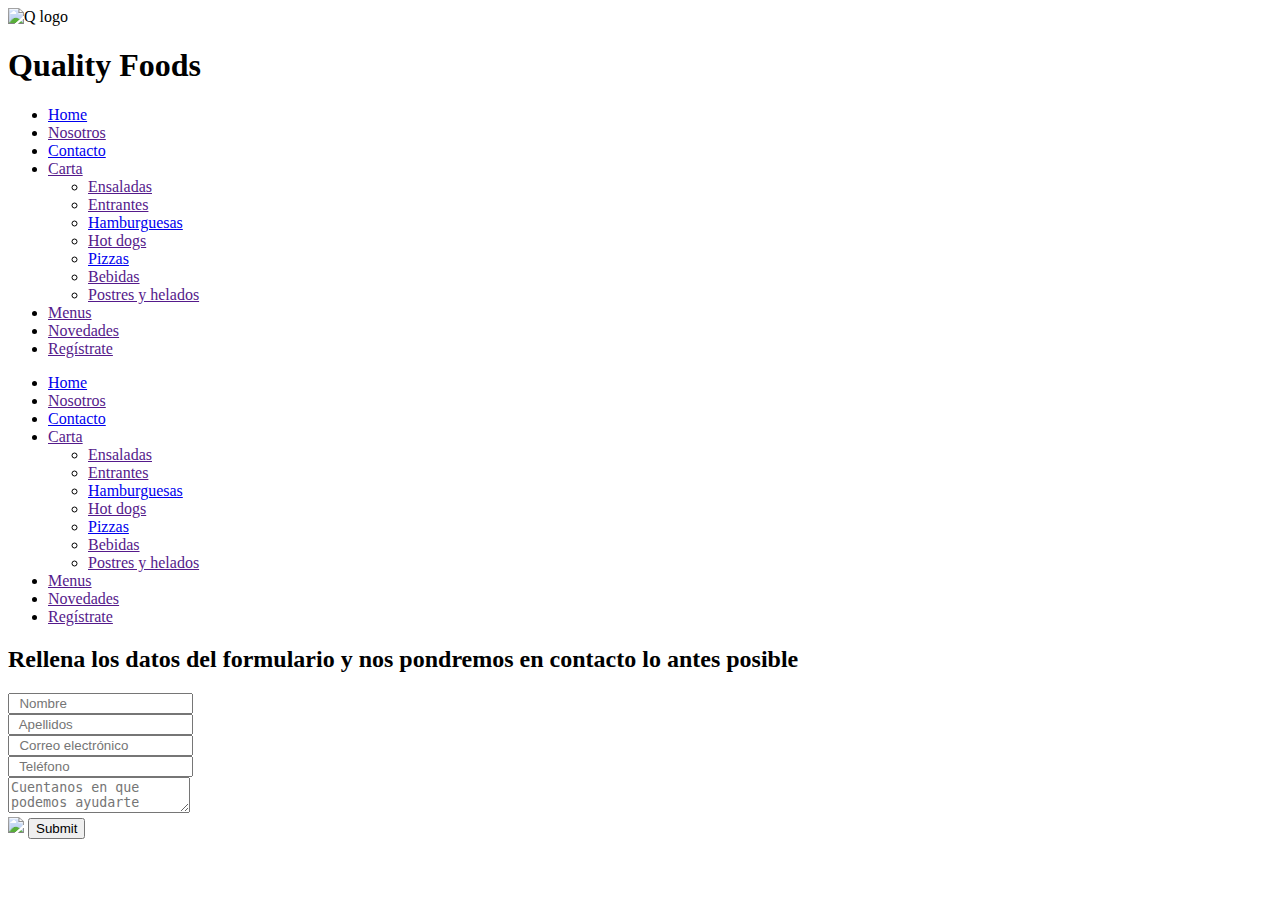
==== html/Contacto.html @ a637f22c "Quitado <script> de <head> y puesto antes del </body>" ====
<!DOCTYPE html>
<html lang="en">
<head>
    <meta charset="UTF-8">
    <meta name="viewport" content="width=device-width, initial-scale=1.0">
    <title>Q Quality Foods</title>
    <link href="../css/style-Contacto.css" rel="stylesheet">
    <meta name="viewport" content="width=device-width, initial-scale=1.0, maximum-scale=1">
</head>

<body>

    <div class="Marca">
    
        <img class="LogotipoEmpresa" src="/img/Logo Q-Color - Cabecera.jpg" alt="Q logo" >
        <div class="NombreEmpresa"><h1>Quality Foods</h1></div>
    
    </div>

    <header>

        <div class="nav">

            <ul class="nav__ul">
                <li class="nav__ul__li"><i class="fa-solid fa-house"></i><a href="/index.html">Home</a></li>
                <li class="nav__ul__li"><i class="fa-solid fa-people-group"></i><a href="">Nosotros</a></li>
                <li class="nav__ul__li"><i class="fa-solid fa-comments"></i><a href="/html/Contacto.html">Contacto</a></li>
                <li class="nav__ul__li"><i class="fa-solid fa-book-open"></i><a href="">Carta</a>
                    <ul class="nav__ul__li__SubmenuCARTA">
                        <li class="nav__ul__li__SubmenuCARTA__li"><i class="fa-solid fa-pepper-hot"></i><a href="">Ensaladas</a></li>
                        <li class="nav__ul__li__SubmenuCARTA__li"><i class="fa-solid fa-bowl-food"></i><a href="">Entrantes</a></li>
                        <li class="nav__ul__li__SubmenuCARTA__li"><i class="fa-solid fa-burger"></i><a href="/html/Hamburguesas.html">Hamburguesas</a></li>
                        <li class="nav__ul__li__SubmenuCARTA__li"><i class="fa-solid fa-hotdog"></i><a href="">Hot dogs</a></li>
                        <li class="nav__ul__li__SubmenuCARTA__li"><i class="fa-solid fa-pizza-slice"></i><a href="/html/Pizzas.html">Pizzas</a></li>
                        <li class="nav__ul__li__SubmenuCARTA__li"><i class="fa-solid fa-glass-water"></i><a href="">Bebidas</a></li>
                        <li class="nav__ul__li__SubmenuCARTA__li"><i class="fa-solid fa-ice-cream"></i><a href="">Postres y helados</a></li>
                    </ul>
                </li>
                <li class="nav__ul__li"><i class="fa-solid fa-box-open"></i><a href="">Menus</a></li>
                <li class="nav__ul__li"><i class="fa-solid fa-bullhorn"></i><a href="">Novedades</a></li>
                <!-- <li class="nav__ul__li"><i class="fa-solid fa-cart-shopping"></i><a href="">Pedidos</a>
                    <ul class="nav__ul__li__SubmenuPEDIDOS">
                        <li class="nav__ul__li__SubmenuPEDIDOS__li"><i class="fa-solid fa-truck-fast"></i><a href="">Domicilio</a></li>
                        <li class="nav__ul__li__SubmenuPEDIDOS__li"><i class="fa-solid fa-store"></i><a href="">Recoger</a></li>
                        <li class="nav__ul__li__SubmenuPEDIDOS__li"><i class="fa-solid fa-magnifying-glass"></i><a href="">Seguimiento</a></li>
                    </ul>
                </li>    -->
                <li class="nav__ul__li"><i class="fa-solid fa-user"></i><a href="">Regístrate</a></li>
            </ul>

            <!--*******************************************      Responsive       **********************************************************************************************-->
            <ul class="resp-nav__ul">

                <div class="resp-nav-button-container">
                    <div class="resp-nav-button"><i class="fa-solid fa-bars"></i></div>
                </div>

                <div class="resp-nav__ul__li-container">
                    <li class="resp-nav__ul__li"><i class="fa-solid fa-house"></i><a href="/index.html">Home</a></li>
                    <li class="resp-nav__ul__li"><i class="fa-solid fa-people-group"></i><a href="">Nosotros</a></li>
                    <li class="resp-nav__ul__li"><i class="fa-solid fa-comments"></i><a href="/html/Contacto.html">Contacto</a></li>
                    <li class="Carta"><i class="fa-solid fa-book-open"></i><a href="">Carta</a>
                        <ul class="resp-nav__ul__li__SubmenuCARTA">
                            <li class="resp-nav__ul__li__SubmenuCARTA__li"><i class="fa-solid fa-pepper-hot"></i><a href="">Ensaladas</a></li>
                            <li class="resp-nav__ul__li__SubmenuCARTA__li"><i class="fa-solid fa-bowl-food"></i><a href="">Entrantes</a></li>
                            <li class="resp-nav__ul__li__SubmenuCARTA__li"><i class="fa-solid fa-burger"></i><a href="/html/Hamburguesas.html">Hamburguesas</a></li>
                            <li class="resp-nav__ul__li__SubmenuCARTA__li"><i class="fa-solid fa-hotdog"></i><a href="">Hot dogs</a></li>
                            <li class="resp-nav__ul__li__SubmenuCARTA__li"><i class="fa-solid fa-pizza-slice"></i><a href="/html/Pizzas.html">Pizzas</a></li>
                            <li class="resp-nav__ul__li__SubmenuCARTA__li"><i class="fa-solid fa-glass-water"></i><a href="">Bebidas</a></li>
                            <li class="resp-nav__ul__li__SubmenuCARTA__li"><i class="fa-solid fa-ice-cream"></i><a href="">Postres y helados</a></li>
                        </ul>
                    </li>
                    <li class="resp-nav__ul__li"><i class="fa-solid fa-box-open"></i><a href="">Menus</a></li>
                    <li class="resp-nav__ul__li"><i class="fa-solid fa-bullhorn"></i><a href="">Novedades</a></li>
                    <!-- <li class="Pedidos"><i class="fa-solid fa-cart-shopping"></i><a href="">Pedidos</a>
                        <ul class="resp-nav__ul__li__SubmenuPEDIDOS">
                            <li class="resp-nav__ul__li__SubmenuPEDIDOS__li"><i class="fa-solid fa-truck-fast"></i><a href="">Domicilio</a></li>
                            <li class="resp-nav__ul__li__SubmenuPEDIDOS__li"><i class="fa-solid fa-store"></i><a href="">Recoger</a></li>
                            <li class="resp-nav__ul__li__SubmenuPEDIDOS__li"><i class="fa-solid fa-magnifying-glass"></i><a href="">Seguimiento</a></li>
                        </ul>
                    </li>    -->
                    <li class="resp-nav__ul__li"><i class="fa-solid fa-user"></i><a href="">Regístrate</a></li>
                </div>

            </ul>

        </div>

    </header>

    <div class="Aviso"><h2>Rellena los datos del formulario y nos pondremos en contacto lo antes posible</h2></div>

    <div class="flex-container">

        <form class="formulario">

            <div class="form__section">
                <input type="text" name="Name" class="form__input" placeholder="  Nombre">
            </div>

            <div class="form__section">
                <input type="text" name="Firstname" class="form__input" placeholder="  Apellidos">
            </div>

            <div class="form__section">
                <input type="email" name="E-Mail" class="form__input" placeholder="  Correo electrónico">
            </div>

            <div class="form__section">
                <input type="number" name="Phone" class="form__input" placeholder="  Teléfono">
            </div>

            <div class="form__section">
                <textarea class="form__textarea" placeholder="Cuentanos en que podemos ayudarte"></textarea>
            </div>

        </form>

        <div class="form-img">
            <img src="/img/Sobre.png">
            <input type="submit" class="form__send" href="mailto:mibayona.val@gmail.com">
        </div>

    </div>

    <script src="https://kit.fontawesome.com/f9ea8365ba.js" crossorigin="anonymous"></script>

</body>

</html>
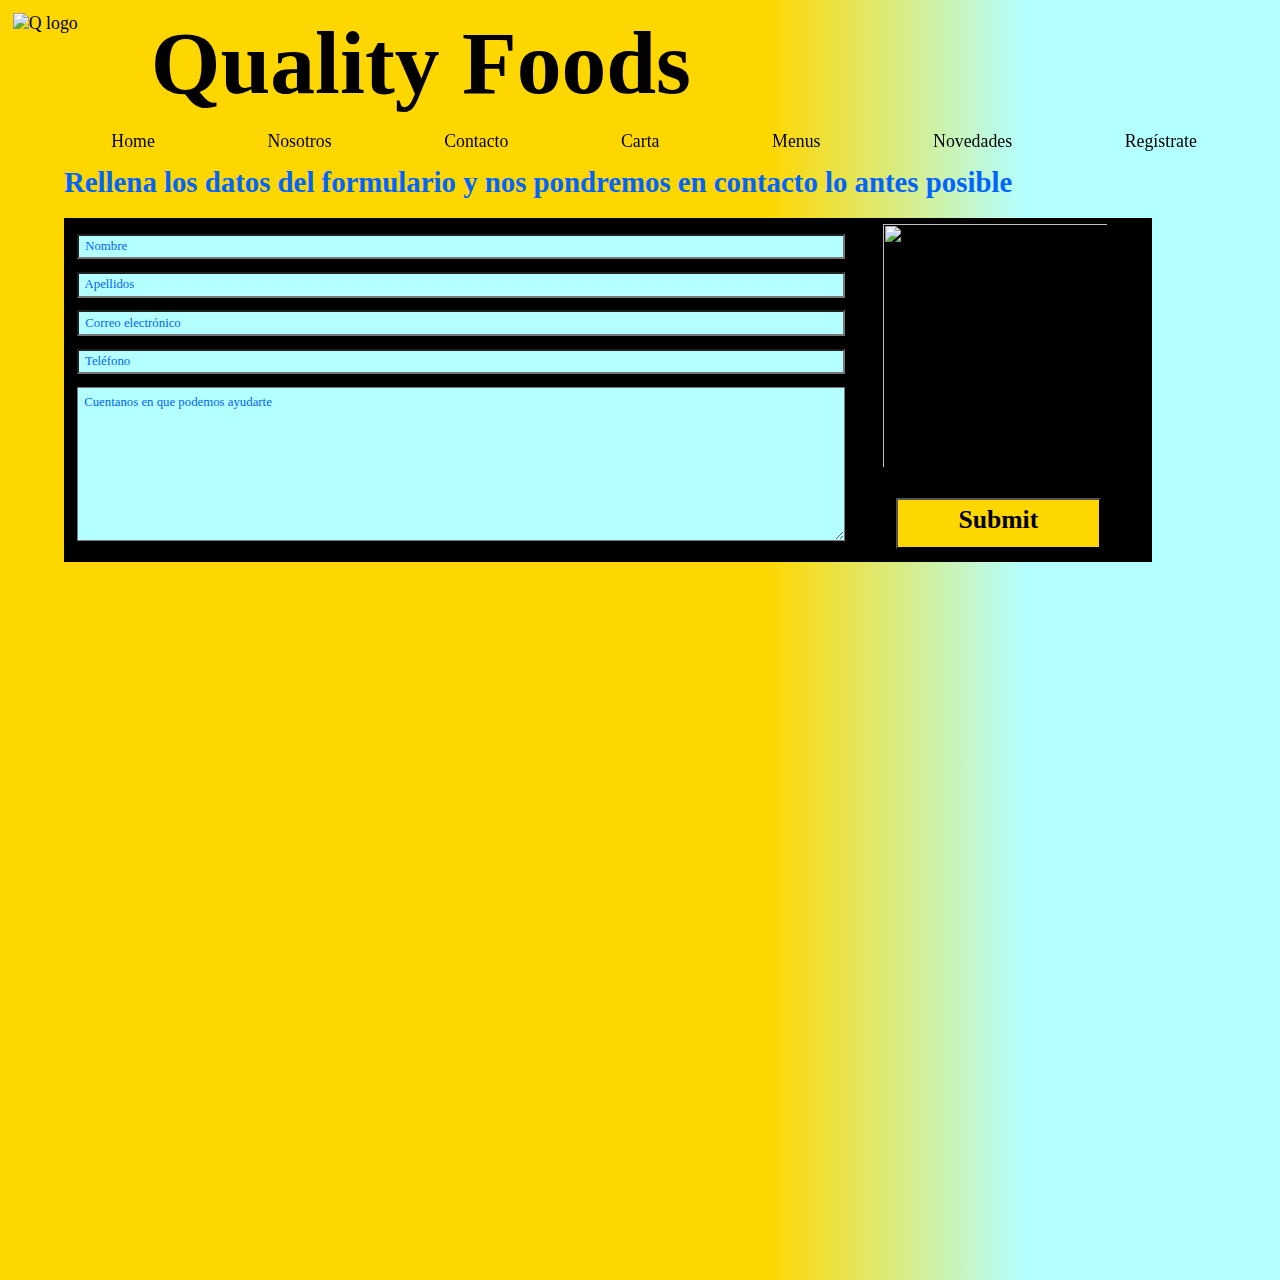
==== commit 2a589ed7: "Pequeños detalles" ====
--- a/html/Contacto.html
+++ b/html/Contacto.html
@@ -6,32 +6,35 @@
     <title>Q Quality Foods</title>
     <link href="../css/style-Contacto.css" rel="stylesheet">
     <meta name="viewport" content="width=device-width, initial-scale=1.0, maximum-scale=1">
+    <script src="https://kit.fontawesome.com/f9ea8365ba.js" crossorigin="anonymous"></script>
 </head>
 
 <body>
 
-    <div class="Marca">
-    
-        <img class="LogotipoEmpresa" src="/img/Logo Q-Color - Cabecera.jpg" alt="Q logo" >
-        <div class="NombreEmpresa"><h1>Quality Foods</h1></div>
-    
-    </div>
-
     <header>
 
-        <div class="nav">
+        <div class="Marca">
+        
+            <img class="LogotipoEmpresa" src="../img/Logo Q-Color - Cabecera.jpg" alt="Q logo" >
+            <div class="NombreEmpresa"><h1>Quality Foods</h1></div>
+        
+        </div>
+
+        <div class="BarraMenu">
+
+        <nav class="nav">
 
             <ul class="nav__ul">
-                <li class="nav__ul__li"><i class="fa-solid fa-house"></i><a href="/index.html">Home</a></li>
+                <li class="nav__ul__li"><i class="fa-solid fa-house"></i><a href="../index.html">Home</a></li>
                 <li class="nav__ul__li"><i class="fa-solid fa-people-group"></i><a href="">Nosotros</a></li>
-                <li class="nav__ul__li"><i class="fa-solid fa-comments"></i><a href="/html/Contacto.html">Contacto</a></li>
+                <li class="nav__ul__li"><i class="fa-solid fa-comments"></i><a href="./Contacto.html">Contacto</a></li>
                 <li class="nav__ul__li"><i class="fa-solid fa-book-open"></i><a href="">Carta</a>
                     <ul class="nav__ul__li__SubmenuCARTA">
                         <li class="nav__ul__li__SubmenuCARTA__li"><i class="fa-solid fa-pepper-hot"></i><a href="">Ensaladas</a></li>
                         <li class="nav__ul__li__SubmenuCARTA__li"><i class="fa-solid fa-bowl-food"></i><a href="">Entrantes</a></li>
-                        <li class="nav__ul__li__SubmenuCARTA__li"><i class="fa-solid fa-burger"></i><a href="/html/Hamburguesas.html">Hamburguesas</a></li>
+                        <li class="nav__ul__li__SubmenuCARTA__li"><i class="fa-solid fa-burger"></i><a href="./Hamburguesas.html">Hamburguesas</a></li>
                         <li class="nav__ul__li__SubmenuCARTA__li"><i class="fa-solid fa-hotdog"></i><a href="">Hot dogs</a></li>
-                        <li class="nav__ul__li__SubmenuCARTA__li"><i class="fa-solid fa-pizza-slice"></i><a href="/html/Pizzas.html">Pizzas</a></li>
+                        <li class="nav__ul__li__SubmenuCARTA__li"><i class="fa-solid fa-pizza-slice"></i><a href="./Pizzas.html">Pizzas</a></li>
                         <li class="nav__ul__li__SubmenuCARTA__li"><i class="fa-solid fa-glass-water"></i><a href="">Bebidas</a></li>
                         <li class="nav__ul__li__SubmenuCARTA__li"><i class="fa-solid fa-ice-cream"></i><a href="">Postres y helados</a></li>
                     </ul>
@@ -56,16 +59,16 @@
                 </div>
 
                 <div class="resp-nav__ul__li-container">
-                    <li class="resp-nav__ul__li"><i class="fa-solid fa-house"></i><a href="/index.html">Home</a></li>
+                    <li class="resp-nav__ul__li"><i class="fa-solid fa-house"></i><a href="../index.html">Home</a></li>
                     <li class="resp-nav__ul__li"><i class="fa-solid fa-people-group"></i><a href="">Nosotros</a></li>
-                    <li class="resp-nav__ul__li"><i class="fa-solid fa-comments"></i><a href="/html/Contacto.html">Contacto</a></li>
+                    <li class="resp-nav__ul__li"><i class="fa-solid fa-comments"></i><a href="./Contacto.html">Contacto</a></li>
                     <li class="Carta"><i class="fa-solid fa-book-open"></i><a href="">Carta</a>
                         <ul class="resp-nav__ul__li__SubmenuCARTA">
                             <li class="resp-nav__ul__li__SubmenuCARTA__li"><i class="fa-solid fa-pepper-hot"></i><a href="">Ensaladas</a></li>
                             <li class="resp-nav__ul__li__SubmenuCARTA__li"><i class="fa-solid fa-bowl-food"></i><a href="">Entrantes</a></li>
-                            <li class="resp-nav__ul__li__SubmenuCARTA__li"><i class="fa-solid fa-burger"></i><a href="/html/Hamburguesas.html">Hamburguesas</a></li>
+                            <li class="resp-nav__ul__li__SubmenuCARTA__li"><i class="fa-solid fa-burger"></i><a href="./Hamburguesas.html">Hamburguesas</a></li>
                             <li class="resp-nav__ul__li__SubmenuCARTA__li"><i class="fa-solid fa-hotdog"></i><a href="">Hot dogs</a></li>
-                            <li class="resp-nav__ul__li__SubmenuCARTA__li"><i class="fa-solid fa-pizza-slice"></i><a href="/html/Pizzas.html">Pizzas</a></li>
+                            <li class="resp-nav__ul__li__SubmenuCARTA__li"><i class="fa-solid fa-pizza-slice"></i><a href="./Pizzas.html">Pizzas</a></li>
                             <li class="resp-nav__ul__li__SubmenuCARTA__li"><i class="fa-solid fa-glass-water"></i><a href="">Bebidas</a></li>
                             <li class="resp-nav__ul__li__SubmenuCARTA__li"><i class="fa-solid fa-ice-cream"></i><a href="">Postres y helados</a></li>
                         </ul>
@@ -84,46 +87,50 @@
 
             </ul>
 
+        </nav>
+
         </div>
 
     </header>
 
-    <div class="Aviso"><h2>Rellena los datos del formulario y nos pondremos en contacto lo antes posible</h2></div>
+    <div class="Contacto">
 
-    <div class="flex-container">
+        <div class="Aviso"><h2>Rellena los datos del formulario y nos pondremos en contacto lo antes posible</h2></div>
 
-        <form class="formulario">
+        <div class="flex-container">
 
-            <div class="form__section">
-                <input type="text" name="Name" class="form__input" placeholder="  Nombre">
+            <form class="formulario">
+
+                <div class="form__section">
+                    <input type="text" name="Name" class="form__input" placeholder="  Nombre">
+                </div>
+
+                <div class="form__section">
+                    <input type="text" name="Firstname" class="form__input" placeholder="  Apellidos">
+                </div>
+
+                <div class="form__section">
+                    <input type="email" name="E-Mail" class="form__input" placeholder="  Correo electrónico">
+                </div>
+
+                <div class="form__section">
+                    <input type="number" name="Phone" class="form__input" placeholder="  Teléfono">
+                </div>
+
+                <div class="form__section">
+                    <textarea class="form__textarea" placeholder="Cuentanos en que podemos ayudarte"></textarea>
+                </div>
+
+            </form>
+
+            <div class="form-img">
+                <img src="../img/Sobre.png">
+                <input type="submit" class="form__send" href="mailto:mibayona.val@gmail.com">
             </div>
 
-            <div class="form__section">
-                <input type="text" name="Firstname" class="form__input" placeholder="  Apellidos">
-            </div>
-
-            <div class="form__section">
-                <input type="email" name="E-Mail" class="form__input" placeholder="  Correo electrónico">
-            </div>
-
-            <div class="form__section">
-                <input type="number" name="Phone" class="form__input" placeholder="  Teléfono">
-            </div>
-
-            <div class="form__section">
-                <textarea class="form__textarea" placeholder="Cuentanos en que podemos ayudarte"></textarea>
-            </div>
-
-        </form>
-
-        <div class="form-img">
-            <img src="/img/Sobre.png">
-            <input type="submit" class="form__send" href="mailto:mibayona.val@gmail.com">
         </div>
 
-    </div>
-
-    <script src="https://kit.fontawesome.com/f9ea8365ba.js" crossorigin="anonymous"></script>
+</div>
 
 </body>
 
--- a/css/style-Contacto.css
+++ b/css/style-Contacto.css
@@ -0,0 +1,489 @@
+*{
+    margin: 0;
+    padding: 0;
+    box-sizing: border-box;
+}
+
+html{
+    font-size: calc(5px + 1vw);
+}
+
+body {
+    min-height: 100vh;
+    min-width: 100vw;
+    margin: 0vw auto;
+    background-image: linear-gradient(to right, rgb(255, 215, 0) ,rgb(255, 215, 0),rgb(255, 215, 0),rgb(255, 215, 0)  ,rgb(180, 255, 255),rgb(180, 255, 255));
+    overflow: hidden;
+}
+
+.header{
+    position: fixed;
+    z-index: 1000;
+}
+
+.Marca {
+    display: flex;
+    width: 100vw;
+    background-image: linear-gradient(to right, rgb(255, 215, 0) ,rgb(255, 215, 0),rgb(255, 215, 0),rgb(255, 215, 0)  ,rgb(180, 255, 255),rgb(180, 255, 255));
+    margin: 0vw;
+    margin-bottom: 2vw;
+    position: fixed;
+}
+
+.LogotipoEmpresa {
+    width: calc(10px + 9vw);
+    height: calc(10px + 9vw);
+    padding-top: 1vw;
+    padding-left: 1vw;
+}
+
+.NombreEmpresa {
+    font-family: 'Permanent Marker', cursive;
+    font-size: 3.5vw;
+    align-self: center;
+    margin-left: 2vw; 
+}
+
+/* *******************************************************************   Navegacion   ************************************************************** */
+
+.BarraMenu{
+    position: fixed;
+    z-index: 100;
+    padding-top: 10vw;
+}
+
+
+.nav{
+    width: 100vw;
+    height: 3vw;
+}
+
+.nav__ul{
+    width: 100vw;
+    font-family: 'Bangers', cursive;
+    justify-content: space-evenly;
+    background-image: linear-gradient(to right, rgb(255, 215, 0) ,rgb(255, 215, 0),rgb(255, 215, 0),rgb(255, 215, 0)  ,rgb(180, 255, 255),rgb(180, 255, 255));
+    height: 2vw;
+    list-style: none;
+    display: flex;
+    text-align: left;
+    line-height: 2vw;
+}
+
+.nav__ul__li{
+    position: relative;
+    margin-left: 2vw;
+}
+
+.nav__ul__li i{
+    position: relative;
+    text-align: right;
+    margin-right: 0.2vw;
+    box-sizing: border-box;
+}
+
+.nav__ul__li > a{
+    position: relative;
+    display: inline-block;
+    padding: 0.1vw;
+    color: black;
+    text-decoration: none;
+}
+
+.nav__ul__li a:hover{
+    background-color: rgb(0, 100, 255);
+    color: rgb(255, 215, 0);
+    transition: all 0.3s;
+}
+
+.nav__ul__li:hover .nav__ul__li__SubmenuCARTA{
+    visibility: visible;
+    opacity: 1;
+    list-style: none;
+    text-decoration: none;
+    cursor: pointer;
+    margin-top: 0vw;
+    margin-left: 1vw;
+}
+
+/* .nav__ul__li:hover .nav__ul__li__SubmenuPEDIDOS{
+    visibility: visible;
+    opacity: 1;
+    list-style: none;
+    text-decoration: none;
+    cursor: pointer;
+} */
+
+/* ******************************************************************   SubmenuCarta   ************************************************************* */
+
+.nav__ul__li__SubmenuCARTA{
+    position: absolute;
+    color: rgb(0, 0, 0);
+    margin-top: 1.5vw;
+    list-style: none;
+    text-decoration: none;
+    visibility: hidden;
+    opacity: 0;
+    transition: opacity 1s;
+}
+
+.nav__ul__li__SubmenuCARTA__li{
+    display: block;
+    position: relative;
+    width: 14vw;
+    margin-right: calc(0.2vw + 5px);
+    background-image: linear-gradient(to right, rgb(255, 215, 0),rgba(255, 215, 0, 0.2) , rgba(150, 255, 255, 0.9), rgba(150, 255, 255, 0.8), rgba(150, 255, 255, 0.7) ,rgba(150, 255, 255, 0.6),rgba(150, 255, 255, 0.4),rgba(150, 255, 255, 0.2),rgb(255, 215, 0));
+    color: rgb(0, 0, 0);
+    list-style: none;
+    text-decoration: none;
+}
+
+.nav__ul__li__SubmenuCARTA__li > i{
+    text-align: center;
+    width: 1vw;
+    padding: 0.2vw;
+    margin-left: 0.2vw;
+    list-style: none;
+    text-decoration: none;
+}
+
+.nav__ul__li__SubmenuCARTA__li > a{
+    font-size: calc(3px + 1vw);
+    color: rgb(0, 0, 0);
+    text-align: center;
+    margin-left: 1.5vw;
+    list-style: none;
+    text-decoration: none;
+}
+
+/* *****************************************************************   SubmenuPedidos   ************************************************************* */
+
+/* .nav__ul__li__SubmenuPEDIDOS{
+    position: absolute;
+    color: rgb(0, 0, 0);
+    margin-top: 1.5vw;
+    list-style: none;
+    text-decoration: none;
+    visibility: hidden;
+    opacity: 0;
+    transition: opacity 1s;
+}
+
+.nav__ul__li__SubmenuPEDIDOS__li{
+    display: block;
+    position: relative;
+    width: 11vw;
+    margin-right: 0.5vw;
+    background-image: linear-gradient(to right,rgba(255, 215, 0, 0.1), rgb(150, 255, 255),rgba(255, 215, 0, 0.8) ,rgba(255, 215, 0, 0.6) ,rgba(255, 215, 0, 0.4) ,rgba(255, 215, 0, 0.2),rgba(255, 215, 0, 0.1),rgba(255, 215, 0, 0));      
+    color: rgb(0, 0, 0);
+    list-style: none;
+    text-decoration: none;
+}
+
+.nav__ul__li__SubmenuPEDIDOS__li > i{
+    text-align: center;
+    width: 1vw;
+    padding: 0.2vw;
+    margin-left: 0.2vw;
+    list-style: none;
+    text-decoration: none;
+}
+
+.nav__ul__li__SubmenuPEDIDOS__li > a{
+    font-size: calc(3px + 1vw);
+    text-align: center;
+    margin-left: 1.5vw;
+    list-style: none;
+    text-decoration: none;
+    color: rgb(0, 0, 0);
+} */
+
+/* ****************************************************************   NavegaciónLateral   *********************************************************** */
+
+.resp-nav__ul{
+    display: none;
+}
+
+.resp-nav__ul__li-container{
+    display: block;
+    position: absolute; 
+    margin-top: 0vw;
+    float: left;
+}
+
+.resp-nav__ul__li-container li{
+    display: block;
+    position: relative;
+    font-size: calc(3px + 3vw);
+}
+
+.resp-nav__ul__li-container li i{
+    display: inline-block;
+    position: relative;
+    box-sizing: border-box;
+    font-size: 3vw;
+    text-align: right;
+    margin-left: 1vw;
+    margin-right: 1vw;
+    padding: 1vw;
+    width: 4vw;
+}    
+
+.resp-nav__ul__li-container li a{
+    display: inline-block;
+    position: relative;
+    font-size: 3vw;
+    text-align: left;
+    margin-left: 1.5vw;
+    list-style: none;
+    text-decoration: none;
+    width: 15vw;
+} 
+
+.resp-nav__ul__li__SubmenuCARTA{
+    display: flex;
+    float: left;
+    position: static;
+    width: 40vw;
+    box-sizing: content-box;
+}
+
+/* #resp-nav__ul__li__SubmenuPEDIDOS{
+    display: flex;
+    float: left;
+    position: static;
+    width: 12vw;
+    box-sizing: content-box;
+} */
+
+.resp-nav__ul__li__SubmenuCARTA__li{
+    display: flex;
+    flex-direction: column;
+    float: left;
+    position: static;
+    text-align: left;
+    margin-right: 1vw;
+} 
+
+/* .resp-nav__ul__li__SubmenuPEDIDO__li{
+    display: flex;
+    flex-direction: column;
+    float: left;
+    position: static;
+    text-align: left;
+    margin-right: 1vw;
+} */
+
+/* ****************************************************************   ResponsiveDesing   ************************************************************ */
+
+@media screen and (max-width: 500px) {
+    .nav__ul {
+        display: none;
+    }
+    .navigation{
+        height: 5vw;
+        width: 100vw;
+    }
+    .resp-nav__ul {
+        display: block;
+        position: absolute;
+        width: 100vw;
+        height: 5vw;
+        margin-left: 1vw;
+    }
+
+    .resp-nav-button-container{
+        position:  relative;
+        width: 100vw;
+        font-size: 5vw;
+        margin-left: 2vw;
+        margin-bottom: 0vw;
+    }
+
+    .resp-nav-button i{
+        padding: 5vw, 10vw;
+        text-align: left;
+        margin-left: 1vw;
+    }
+
+    .resp-nav__ul__li-container{
+        display: none;
+    }
+
+    .resp-nav__ul__li__SubmenuCARTA{
+        display: none;
+    }
+
+    /* .resp-nav__ul__li__SubmenuPEDIDOS{
+        display: none;
+    } */
+}   
+
+/* ****************************************************************   AlPasarPorEncima   ************************************************************ */
+
+.resp-nav__ul:hover .resp-nav__ul__li-container {
+    flex-direction: column;
+    position: relative;
+    display: flex;
+    list-style: none;
+    text-decoration: none;
+    margin-left: 1vw;
+}
+
+.resp-nav__ul:hover .resp-nav__ul__li__SubmenuCARTA{
+    display: none;
+}
+
+/* .resp-nav__ul:hover .resp-nav__ul__li__SubmenuPEDIDOS{
+    display: none;
+} */
+
+.resp-nav__ul:hover .Carta:hover .resp-nav__ul__li__SubmenuCARTA{
+    display: inline-flex;
+    flex-direction: column;
+    position: absolute;
+    float: left;
+    text-align: left;
+    list-style: none;
+    text-decoration: none;
+}
+
+/* .resp-nav__ul:hover .Pedidos:hover .resp-nav__ul__li__SubmenuPEDIDOS{
+    display: inline-flex;
+    flex-direction: column;
+    position: absolute;
+    float: left;
+    text-align: left;
+    list-style: none;
+    text-decoration: none;
+    box-sizing: content-box;
+} */
+
+.resp-nav__ul:hover .Carta:hover .resp-nav__ul__li__SubmenuCARTA__li a{
+    width: 30vw;
+}
+
+/* .resp-nav__ul:hover .Pedidos:hover .resp-nav__ul__li__SubmenuPEDIDOS__li a{
+    width: 30vw;
+} */
+
+/* ****************************************************************   Contacto   ************************************************************ */
+
+.Contacto{
+    height: 100vw;
+    display: flex;
+    position: relative;
+    padding-left: 0vw;
+    padding-top: 12vw;
+    float: none;
+    list-style: none;
+    text-decoration: none;
+    z-index: -1;
+}
+
+.Aviso{
+    width: 100vw;
+    padding-top: 1vw;
+    padding-left: 5vw;
+    margin-top: 0vw;
+    margin-bottom: 1vw;
+    align-content: flex-start;
+    font-family: 'Bangers', cursive;
+    font-size: 1.5vw;
+    color: rgb(0, 100, 255);
+    text-align: center;
+    display: flex;
+    position: absolute;
+}
+
+
+.flex-container{
+    display: flex;
+    position: absolute;
+    width: 85vw;
+    align-items: center;
+    flex-wrap: wrap;
+    justify-content: center;
+    background: black;
+    margin: 5vw 5vw;
+}
+
+.form{
+    
+    min-width: 65vw;
+    flex: 1;
+    text-align: right;
+    padding: 2vw;
+}
+
+.form__input{
+    height: 2vw;
+    width: 60vw;
+    margin-top: 1vw;
+    margin-right: 1vw;
+    margin-left: 1vw;
+    font-family: 'Bangers', cursive;
+    font-size: 1vw;
+    background-color: rgb(180, 255, 255);
+}
+
+.form__input :focus{
+    border: 0.2vw; 
+    border-style: double;
+    font-weight: bolder;
+}
+
+.form-img{
+    flex: 1;
+}
+
+.form-img img{
+    width: 20vw;
+    height: 20vw;
+    padding: 0.5vw;
+    padding-left: 2vw;
+    object-position: top;
+}
+
+.form__textarea{
+    height: 12vw;
+    width: 60vw;
+    padding: 0.5vw;
+    margin: 1vw;
+    font-family: 'Bangers', cursive;
+    font-size: 1vw;
+    background-color: rgb(180, 255, 255);
+}
+
+::placeholder{
+    margin-left: 0.5vw;
+    color: rgb(0, 100, 255);
+}
+
+.form__send{
+    background-color: rgb(255, 215, 0);
+    width: 16vw;
+    height: 4vw;
+    margin: 1vw;
+    padding: 0.5vw;
+    padding-top: 0vw;
+    margin-left: 3vw;
+    font-family: 'Bangers', cursive;
+    font-size: 2vw;
+    font-weight: bold;
+}
+
+.form__send:hover{
+    background-color:goldenrod;
+}
+
+.form__send:active{
+    background-color:rgb(0, 100, 255);
+    width: 19.8vw;
+    height: 3.8vw;
+    margin: 1.2vw;
+    padding: 0.7vw;
+    font-family: 'Bangers', cursive;
+    font-size: 2vw;
+    font-weight: bolder;
+}